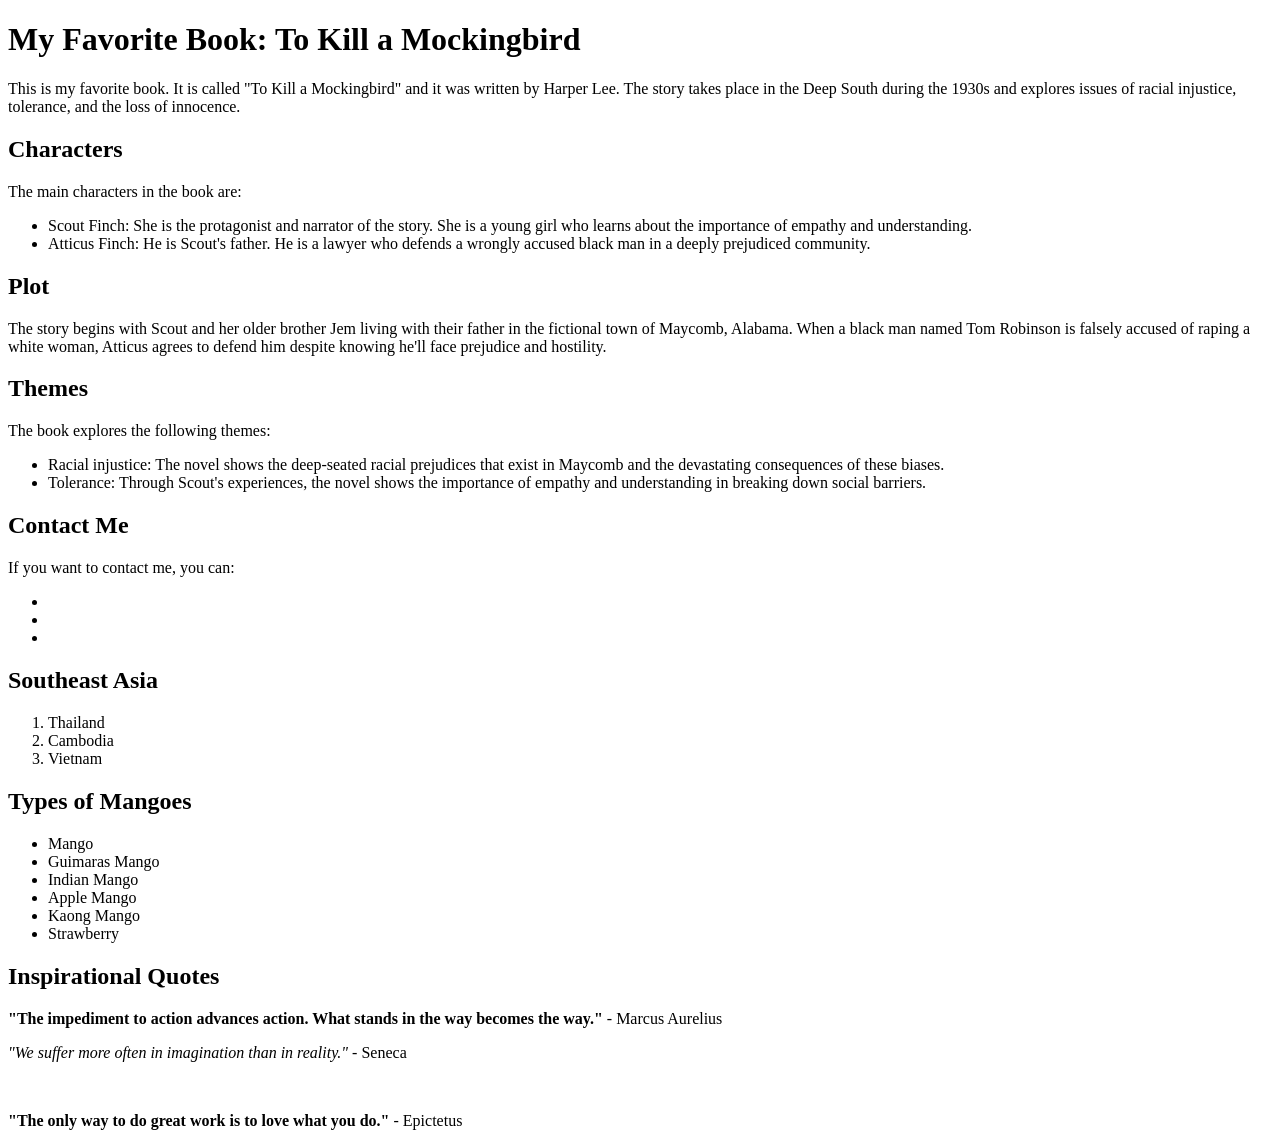
==== 01 HTML Introduction.html @ 1a38ca69 "Add files via upload" ====
<!DOCTYPE html>
<html>
<head>
  <title>My Favorite Book: To Kill a Mockingbird</title>
</head>
<body>
  <h1>My Favorite Book: To Kill a Mockingbird</h1>
  <p>This is my favorite book. It is called "To Kill a Mockingbird" and it was written by Harper Lee. The story takes place in the Deep South during the 1930s and explores issues of racial injustice, tolerance, and the loss of innocence.</p>

  <h2>Characters</h2>
  <p>The main characters in the book are:</p>
  <ul>
    <li>Scout Finch: She is the protagonist and narrator of the story. She is a young girl who learns about the importance of empathy and understanding.</li>
    <li>Atticus Finch: He is Scout's father. He is a lawyer who defends a wrongly accused black man in a deeply prejudiced community.</li>
  </ul>

  <h2>Plot</h2>
  <p>The story begins with Scout and her older brother Jem living with their father in the fictional town of Maycomb, Alabama. When a black man named Tom Robinson is falsely accused of raping a white woman, Atticus agrees to defend him despite knowing he'll face prejudice and hostility.</p>

  <h2>Themes</h2>
  <p>The book explores the following themes:</p>
  <ul>
    <li>Racial injustice: The novel shows the deep-seated racial prejudices that exist in Maycomb and the devastating consequences of these biases.</li>
    <li>Tolerance: Through Scout's experiences, the novel shows the importance of empathy and understanding in breaking down social barriers.</li>
  </ul>

  <!-- Activity 02 -->
  <h2>Contact Me</h2>
  <p>If you want to contact me, you can:</p>
  <ul>
    <li></li>
    <li></li>
    <li></li>
  </ul>

  <!-- Activity 03 -->
  <h2>Southeast Asia</h2>
  <ol>
    <li>Thailand</li>
    <li>Cambodia</li>
    <li>Vietnam</li>
  </ol>

  <h2>Types of Mangoes</h2>
  <ul>
    <li>Mango</li>
    <li>Guimaras Mango</li>
    <li>Indian Mango</li>
    <li>Apple Mango</li>
    <li>Kaong Mango</li>
    <li>Strawberry</li>
  </ul>

  <!-- Activity 04 -->
  <h2></h2>

  <!-- Activity 05 -->
  <h2>Inspirational Quotes</h2>
  <p><strong>"The impediment to action advances action. What stands in the way becomes the way."</strong> - Marcus Aurelius</p>
  <p><em>"We suffer more often in imagination than in reality."</em> - Seneca</p>
  <p><br></p>
  <p><strong>"The only way to do great work is to love what you do."</strong> - Epictetus</p>
</body>
</html>
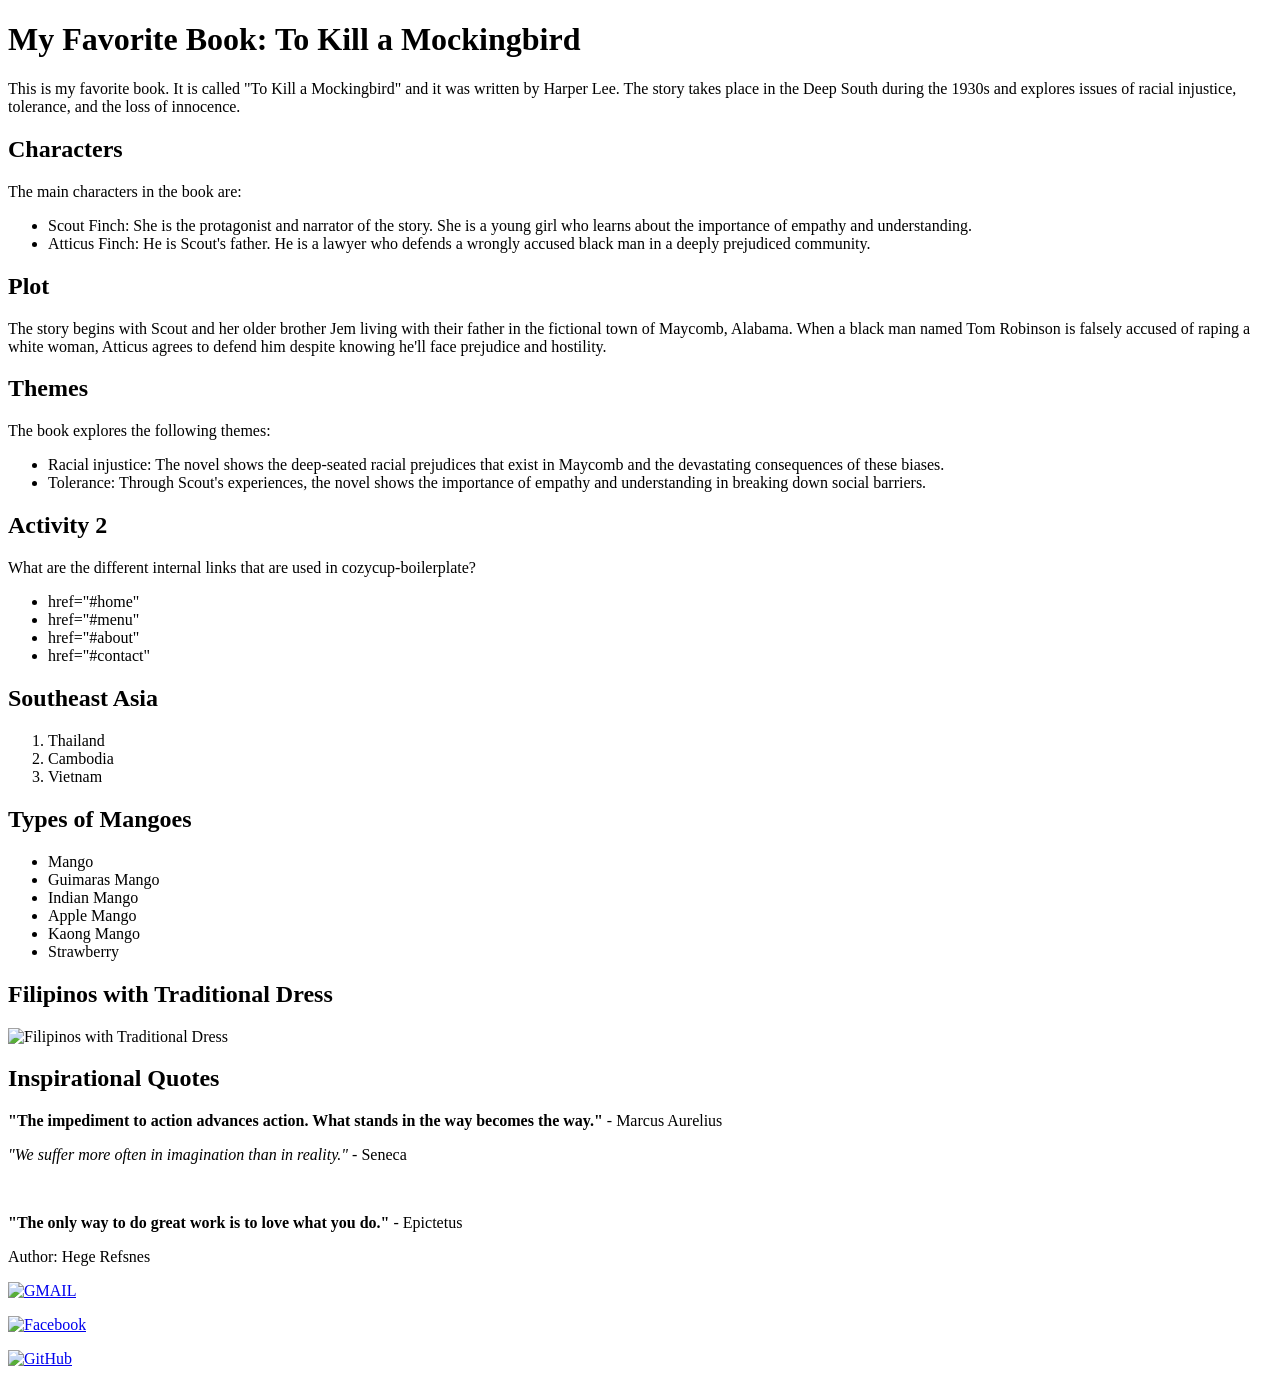
==== commit de242ffe: "new commit" ====
--- a/01 HTML Introduction.html
+++ b/01 HTML Introduction.html
@@ -25,12 +25,13 @@
   </ul>
 
   <!-- Activity 02 -->
-  <h2>Contact Me</h2>
-  <p>If you want to contact me, you can:</p>
+  <h2>Activity 2</h2>
+  <p>What are the different internal links that are used in cozycup-boilerplate?</p>
   <ul>
-    <li></li>
-    <li></li>
-    <li></li>
+    <li>href="#home"</li>
+    <li>href="#menu"</li>
+    <li>href="#about"</li>
+    <li>href="#contact"</li>
   </ul>
 
   <!-- Activity 03 -->
@@ -52,7 +53,9 @@
   </ul>
 
   <!-- Activity 04 -->
-  <h2></h2>
+   <h2>Filipinos with Traditional Dress</h2>
+  <img src="https://github.com/kjvmartinez/breadcrumbs.github.io/blob/7db305989afa422b8a1c4edca3aa8061
+8363cb16/img/output04.jpg" alt="Filipinos with Traditional Dress">
 
   <!-- Activity 05 -->
   <h2>Inspirational Quotes</h2>
@@ -61,4 +64,14 @@
   <p><br></p>
   <p><strong>"The only way to do great work is to love what you do."</strong> - Epictetus</p>
 </body>
+<footer></footer>
+  <p>Author: Hege Refsnes</p>
+  <p><a href="mailto:linsanganantonio@gmail.com">
+    <img src="icons8-gmail-48 " alt="GMAIL"></a></p>
+  <p><a href="https://www.facebook.com/linsangan2323" target="_blank">
+      <img src="icons8-facebook-50" alt="Facebook"> </a></p>
+    <a href="https://github.com/niolinsangan/CozyCoffeeShop.git" target="_blank">
+      <img src="icons8-github-50" alt="GitHub">
+    </a>
+</footer>
 </html>
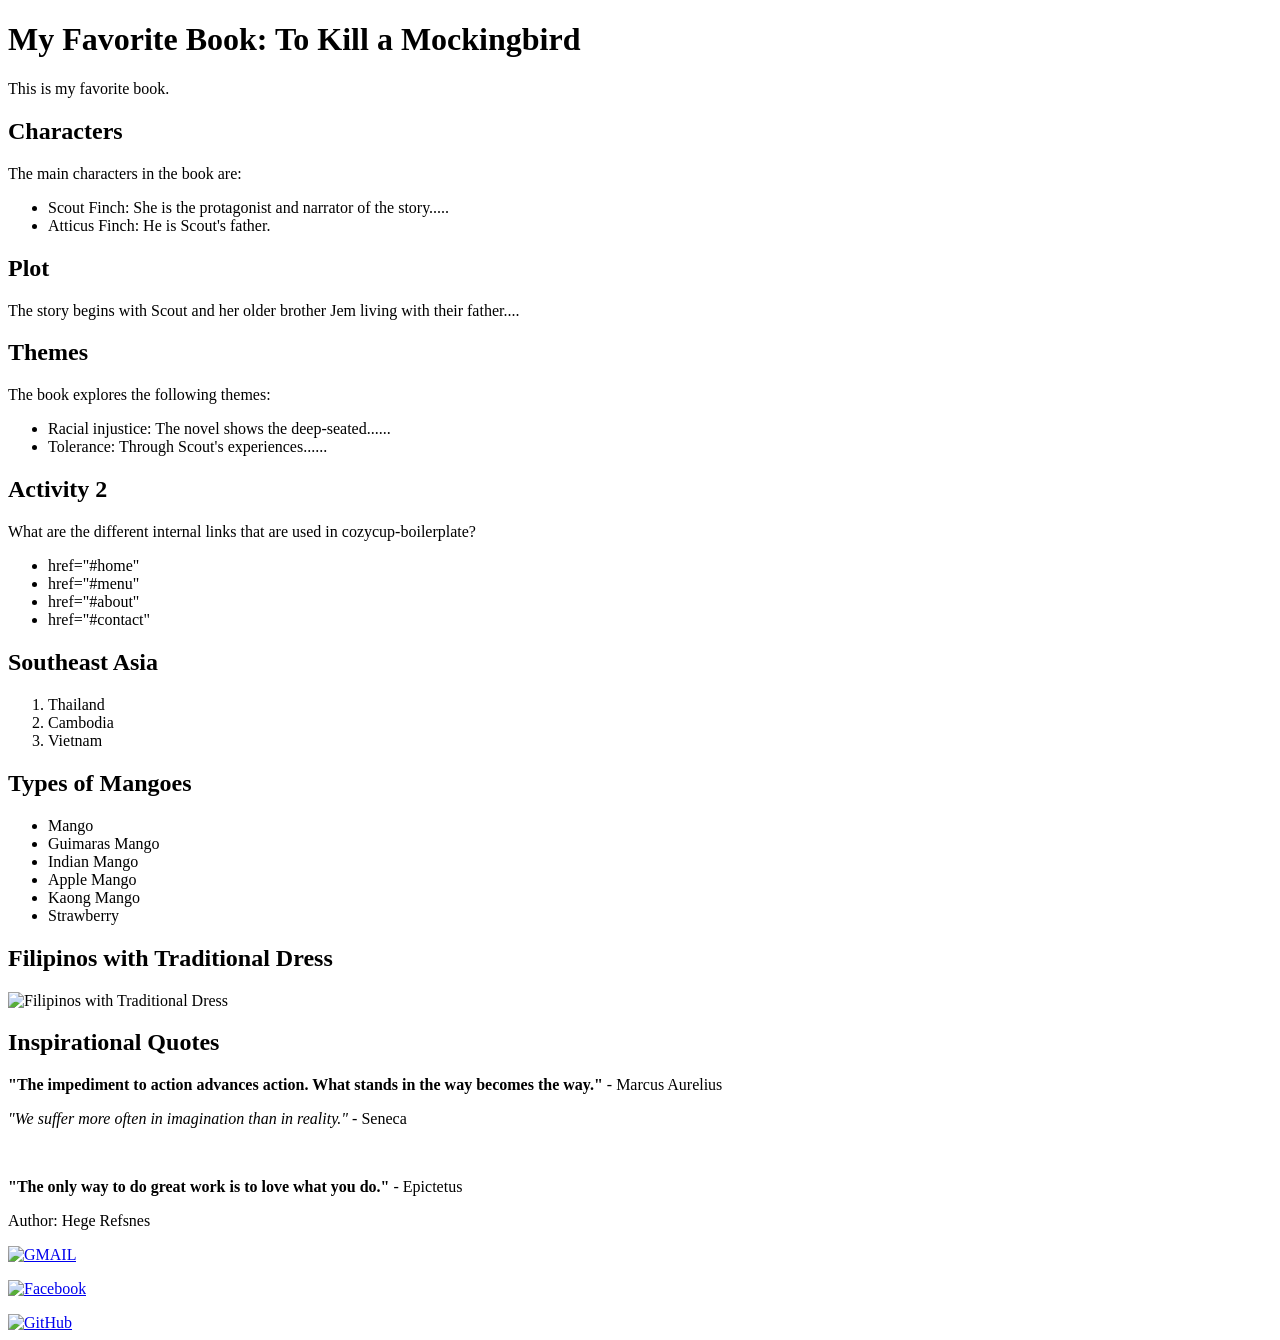
==== commit d48e3a59: "Update 01 HTML Introduction.html" ====
--- a/01 HTML Introduction.html
+++ b/01 HTML Introduction.html
@@ -1,27 +1,27 @@
 <!DOCTYPE html>
 <html>
 <head>
-  <title>My Favorite Book: To Kill a Mockingbird</title>
+  <title>My Favorite Book: Kill a Mockingbird</title>
 </head>
 <body>
   <h1>My Favorite Book: To Kill a Mockingbird</h1>
-  <p>This is my favorite book. It is called "To Kill a Mockingbird" and it was written by Harper Lee. The story takes place in the Deep South during the 1930s and explores issues of racial injustice, tolerance, and the loss of innocence.</p>
+  <p>This is my favorite book.</p>
 
   <h2>Characters</h2>
   <p>The main characters in the book are:</p>
   <ul>
-    <li>Scout Finch: She is the protagonist and narrator of the story. She is a young girl who learns about the importance of empathy and understanding.</li>
-    <li>Atticus Finch: He is Scout's father. He is a lawyer who defends a wrongly accused black man in a deeply prejudiced community.</li>
+    <li>Scout Finch: She is the protagonist and narrator of the story.....</li>
+    <li>Atticus Finch: He is Scout's father.</li>
   </ul>
 
   <h2>Plot</h2>
-  <p>The story begins with Scout and her older brother Jem living with their father in the fictional town of Maycomb, Alabama. When a black man named Tom Robinson is falsely accused of raping a white woman, Atticus agrees to defend him despite knowing he'll face prejudice and hostility.</p>
+  <p>The story begins with Scout and her older brother Jem living with their father....</p>
 
   <h2>Themes</h2>
   <p>The book explores the following themes:</p>
   <ul>
-    <li>Racial injustice: The novel shows the deep-seated racial prejudices that exist in Maycomb and the devastating consequences of these biases.</li>
-    <li>Tolerance: Through Scout's experiences, the novel shows the importance of empathy and understanding in breaking down social barriers.</li>
+    <li>Racial injustice: The novel shows the deep-seated......</li>
+    <li>Tolerance: Through Scout's experiences......</li>
   </ul>
 
   <!-- Activity 02 -->
@@ -74,4 +74,4 @@
       <img src="icons8-github-50" alt="GitHub">
     </a>
 </footer>
-</html>+</html>
